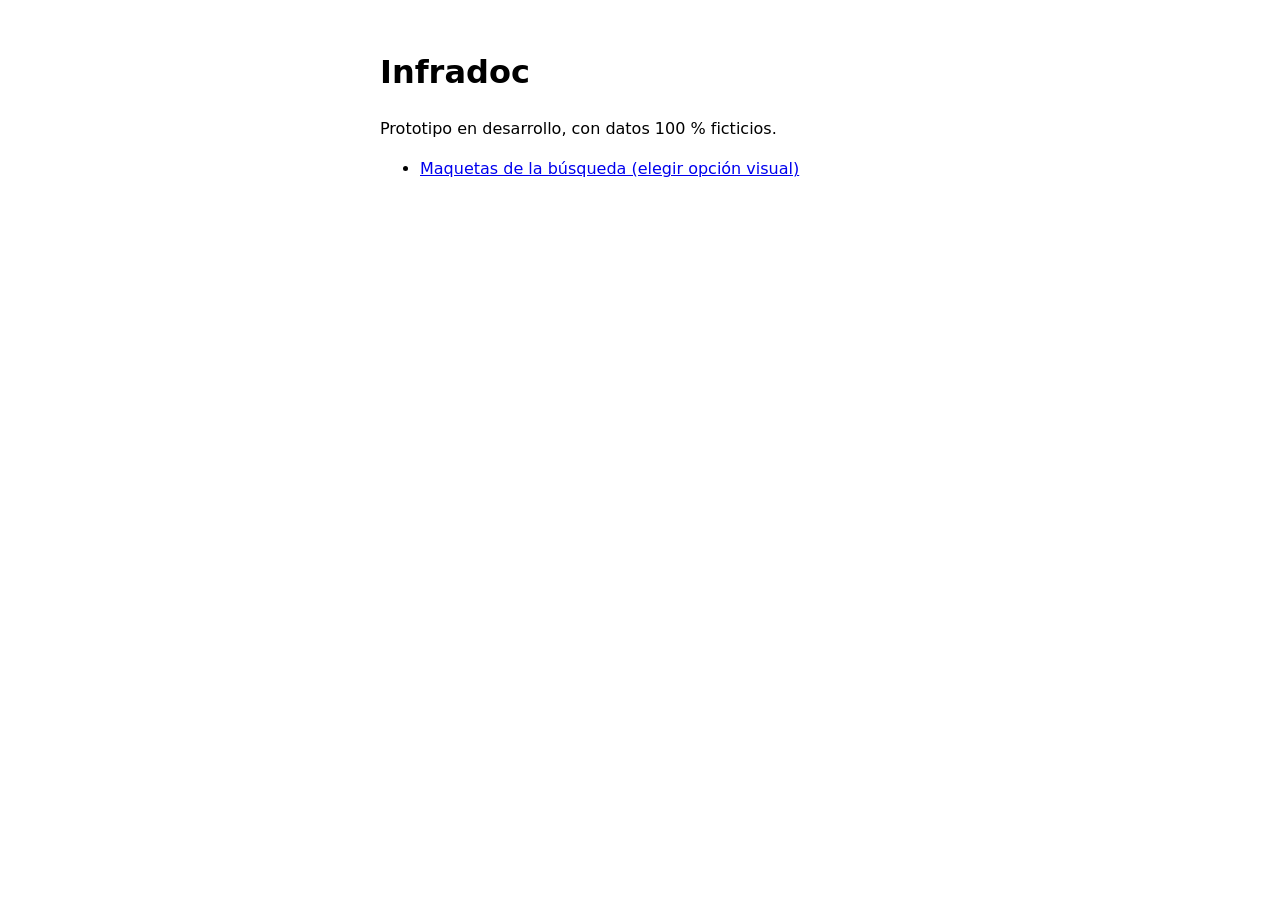
==== index.html @ 5ee18f62 "Publicar maquetas de búsqueda (desde infra-dev v0.0.3) Co-Authored-By: Claude Opus 5.5 <noreply@anth" ====
<!DOCTYPE html>
<html lang="es"><head><meta charset="utf-8"><link rel="icon" href="data:,"><meta name="viewport" content="width=device-width, initial-scale=1"><meta name="robots" content="noindex"><title>Infradoc · Prototipo</title></head>
<body style="font:16px/1.5 system-ui,sans-serif;max-width:520px;margin:48px auto;padding:0 24px"><h1>Infradoc</h1><p>Prototipo en desarrollo, con datos 100 % ficticios.</p><ul><li><a href="prueba/maquetas/busqueda/">Maquetas de la búsqueda (elegir opción visual)</a></li></ul></body></html>
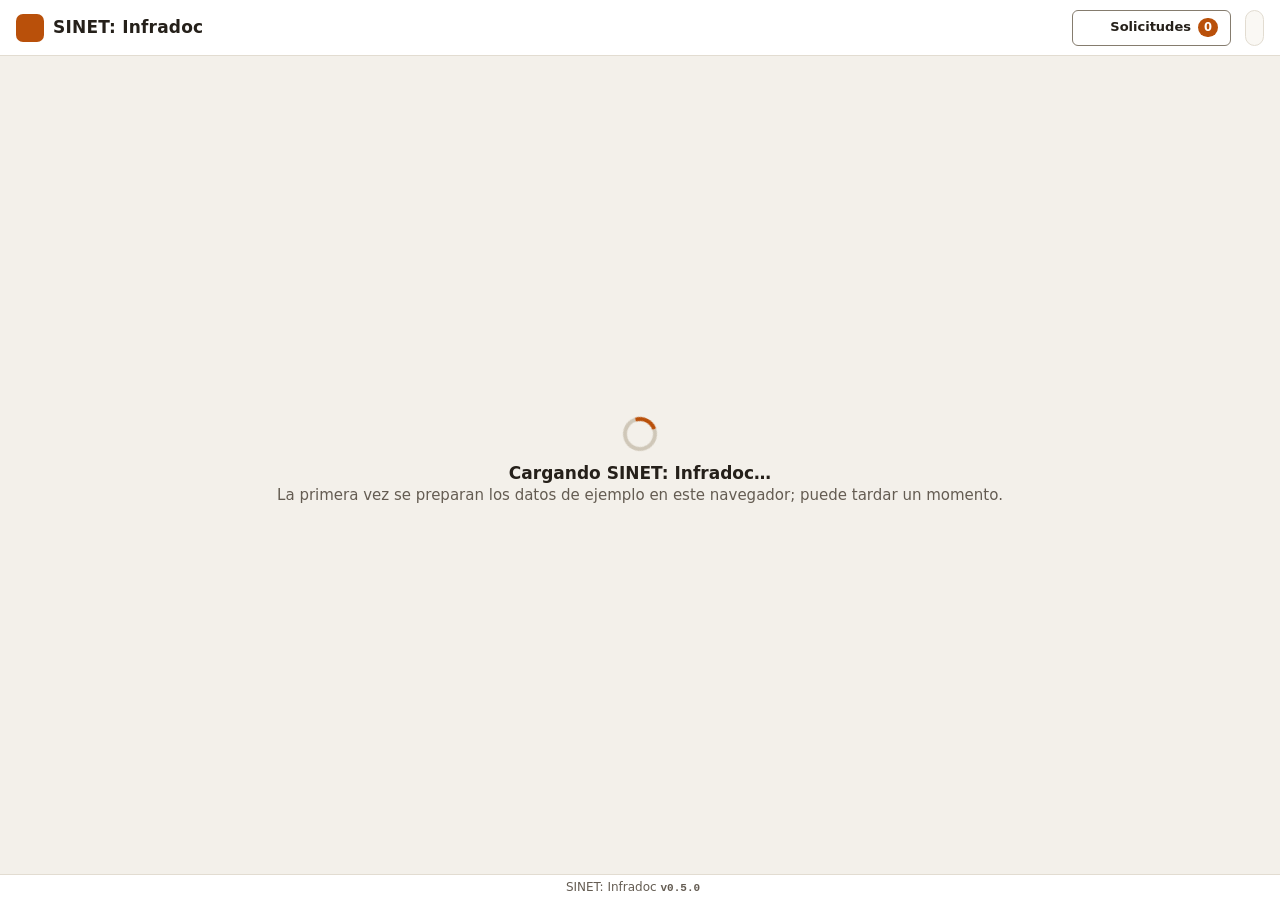
==== commit 3aa346e3: "Publicar Infradoc v0.5.0 (versión de prueba, desde infra-dev develop) Co-Authored-By: Claude Opus 5." ====
--- a/index.html
+++ b/index.html
@@ -1,3 +1,4 @@
-<!DOCTYPE html>
-<html lang="es"><head><meta charset="utf-8"><link rel="icon" href="data:,"><meta name="viewport" content="width=device-width, initial-scale=1"><meta name="robots" content="noindex"><title>Infradoc · Prototipo</title></head>
-<body style="font:16px/1.5 system-ui,sans-serif;max-width:520px;margin:48px auto;padding:0 24px"><h1>Infradoc</h1><p>Prototipo en desarrollo, con datos 100 % ficticios.</p><ul><li><a href="prueba/maquetas/busqueda/">Maquetas de la búsqueda (elegir opción visual)</a></li></ul></body></html>
+<!doctype html>
+<html lang="es"><head><meta charset="utf-8"><title>SINET: Infradoc</title>
+<meta http-equiv="refresh" content="0; url=prueba/"></head>
+<body><p><a href="prueba/">Abrir SINET: Infradoc (versión de prueba)</a></p></body></html>
